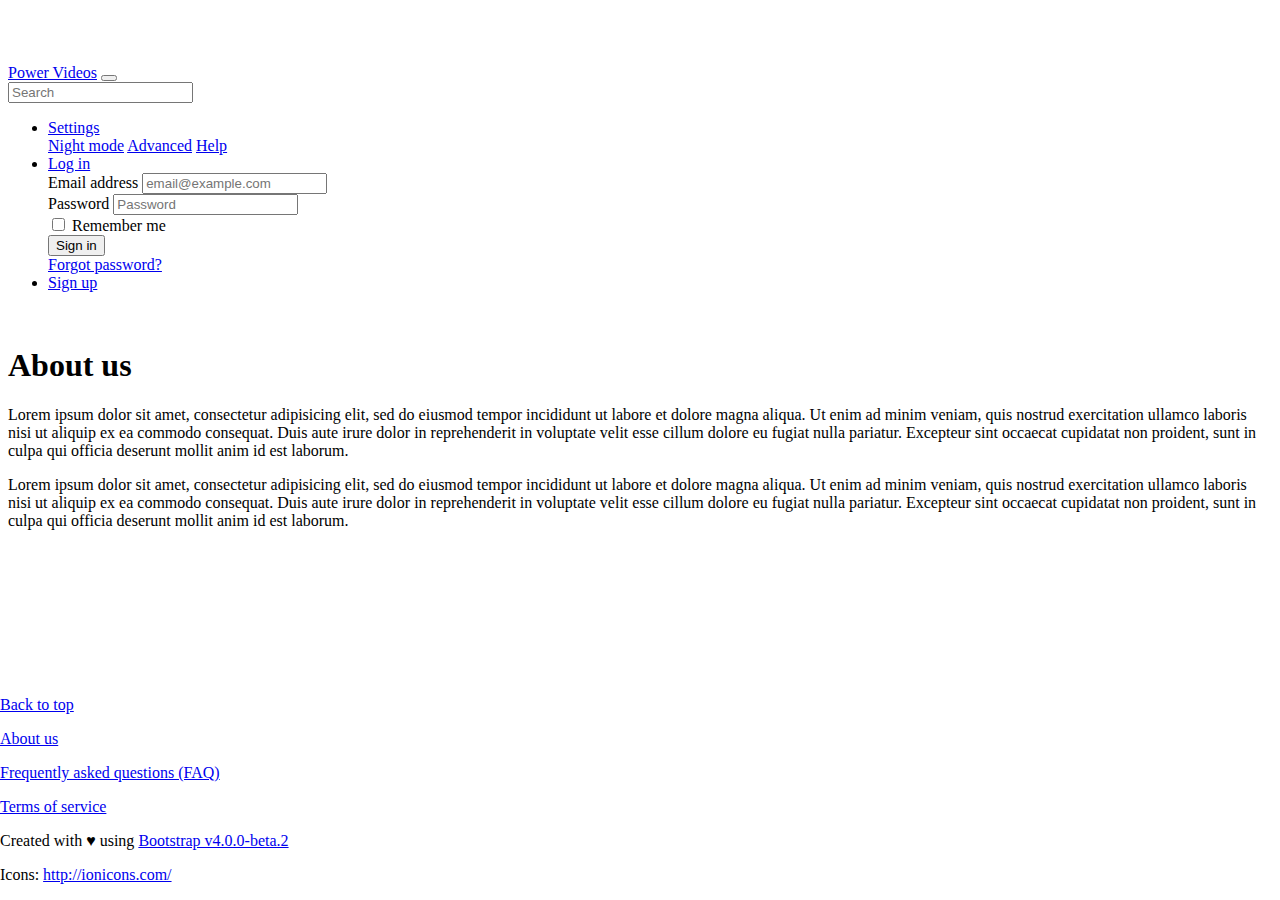
==== aboutus.html @ d5df4735 "about us" ====
<!DOCTYPE html>
<html lang="en">
<head>
	<meta charset="utf-8">
	<meta name="viewport" content="width=device-width, initial-scale=1, shrink-to-fit=no">
	<!-- <link rel="icon" href=""> -->

	<title>Power Videos</title>

	<link rel="stylesheet" href="https://code.ionicframework.com/ionicons/2.0.1/css/ionicons.min.css">
	<link rel="stylesheet" href="https://maxcdn.bootstrapcdn.com/bootstrap/4.0.0-beta.2/css/bootstrap.min.css" integrity="sha384-PsH8R72JQ3SOdhVi3uxftmaW6Vc51MKb0q5P2rRUpPvrszuE4W1povHYgTpBfshb" crossorigin="anonymous">
	<link rel="stylesheet" href="style.css">
</head>
<body>
	<header>
		<nav class="navbar fixed-top navbar-expand-lg navbar-dark bg-dark">
			<a class="navbar-brand" href="index.html">Power Videos</a>
			<button class="navbar-toggler" type="button" data-toggle="collapse" data-target="#navbarSupportedContent" aria-controls="navbarSupportedContent" aria-expanded="false" aria-label="Toggle navigation">
				<span class="navbar-toggler-icon"></span>
			</button>
			<div class="collapse navbar-collapse" id="navbarSupportedContent">
				<form class="form-inline mx-2 my-lg-0 mr-auto">
					<input class="form-control mr-sm-2" type="search" placeholder="Search" aria-label="Search">
				</form>
				<ul class="navbar-nav">
					<li class="nav-item dropdown show">
						<a class="nav-link dropdown-toggle" href="#" id="pv--dropdown-settings" data-toggle="dropdown" aria-haspopup="true" aria-expanded="false">
							<i class="icon ion-gear-b mr-2"></i>Settings
						</a>
						<div class="dropdown-menu" aria-labelledby="pv--dropdown-settings">
							<a class="dropdown-item" href="#"><i class="icon ion-ios-moon mr-3"></i>Night mode</a>
							<a class="dropdown-item" href="#"><i class="icon ion-gear-b mr-3"></i>Advanced</a>
							<a class="dropdown-item" href="#"><i class="icon ion-help-circled mr-3"></i>Help</a>
						</div>
					</li>
					<li class="nav-item dropdown show">
						<a class="nav-link" href="#" id="pv--dropdown-login" data-toggle="dropdown" aria-haspopup="true" aria-expanded="false">
							<i class="icon ion-log-in mr-2"></i>Log in
						</a>
						<div class="dropdown-menu dropdown-menu-right pv--dropdown-wide" aria-labelledby="pv--dropdown-login">
							<form class="px-4 py-3">
								<div class="form-group">
									<label for="pv--login-email">Email address</label>
									<input type="email" class="form-control" id="pv--login-email" placeholder="email@example.com">
								</div>
								<div class="form-group">
									<label for="pv--login-password">Password</label>
									<input type="password" class="form-control" id="pv--login-password" placeholder="Password">
								</div>
								<div class="form-check">
									<label class="form-check-label">
										<input type="checkbox" class="form-check-input">
										Remember me
									</label>
								</div>
								<button type="submit" class="btn btn-primary">Sign in</button>
							</form>
							<div class="dropdown-divider"></div>
							<a class="dropdown-item" href="#">Forgot password?</a>
						</div>
					</li>
					<li class="nav-item dropdown show">
						<a class="nav-link" href="register.html">
							<i class="icon ion-person-add mr-2"></i>Sign up
						</a>
					</li>
				</ul>
			</div>
		</nav>
	</header>

	<div class="container-fluid">
		<br>
		<h1 class="display-4 text-center mb-4">About us</h1>

		<div class="row">
			<p class="col-sm-12 col-md-6 offset-md-3">Lorem ipsum dolor sit amet, consectetur adipisicing elit, sed do eiusmod
			tempor incididunt ut labore et dolore magna aliqua. Ut enim ad minim veniam,
			quis nostrud exercitation ullamco laboris nisi ut aliquip ex ea commodo
			consequat. Duis aute irure dolor in reprehenderit in voluptate velit esse
			cillum dolore eu fugiat nulla pariatur. Excepteur sint occaecat cupidatat non
			proident, sunt in culpa qui officia deserunt mollit anim id est laborum.</p>
			<p class="col-sm-12 col-md-6 offset-md-3">Lorem ipsum dolor sit amet, consectetur adipisicing elit, sed do eiusmod
			tempor incididunt ut labore et dolore magna aliqua. Ut enim ad minim veniam,
			quis nostrud exercitation ullamco laboris nisi ut aliquip ex ea commodo
			consequat. Duis aute irure dolor in reprehenderit in voluptate velit esse
			cillum dolore eu fugiat nulla pariatur. Excepteur sint occaecat cupidatat non
			proident, sunt in culpa qui officia deserunt mollit anim id est laborum.</p>
		</div>
	</div>

	<footer class="text-muted bg-dark" style="overflow: hidden; position: absolute; bottom: 0; left: 0; right: 0;">
		<div class="container">
			<p class="float-right">
				<br>
				<a href="#">Back to top</a>
			</p>
			<p class="mt-4 mb-1"><a href="aboutus.html">About us</a></p>
			<p class="mb-1"><a href="faq.html">Frequently asked questions (FAQ)</a></p>
			<p class="mb-1"><a href="tos.html">Terms of service</a></p>
			<p class="mb-1">Created with ♥ using <a href="https://getbootstrap.com/">Bootstrap v4.0.0-beta.2</a></p>
			<p class="mb-4">Icons: <a href="http://ionicons.com/">http://ionicons.com/</a></p>
		</div>
	</footer>
	
	<script src="https://code.jquery.com/jquery-3.2.1.slim.min.js" integrity="sha384-KJ3o2DKtIkvYIK3UENzmM7KCkRr/rE9/Qpg6aAZGJwFDMVNA/GpGFF93hXpG5KkN" crossorigin="anonymous"></script>
	<script src="https://cdnjs.cloudflare.com/ajax/libs/popper.js/1.12.3/umd/popper.min.js" integrity="sha384-vFJXuSJphROIrBnz7yo7oB41mKfc8JzQZiCq4NCceLEaO4IHwicKwpJf9c9IpFgh" crossorigin="anonymous"></script>
	<script src="https://maxcdn.bootstrapcdn.com/bootstrap/4.0.0-beta.2/js/bootstrap.min.js" integrity="sha384-alpBpkh1PFOepccYVYDB4do5UnbKysX5WZXm3XxPqe5iKTfUKjNkCk9SaVuEZflJ" crossorigin="anonymous"></script>
</body>
</html>
---- style.css ----
body
{
	padding-top: 3.5rem;
}

.sidebar
{
	position: fixed;
	top: 51px;
	bottom: 0;
	left: 0;
	z-index: 1000;
	padding: 20px 0;
	overflow-x: hidden;
	overflow-y: auto;
	border-right: 1px solid #eee;
}
.sidebar .nav
{
	margin-bottom: 20px;
}

.sidebar .nav-item
{
	width: 100%;
}

.sidebar .nav-item + .nav-item
{
	margin-left: 0;
}

.sidebar .nav-link
{
	border-radius: 0;
}
.pv--truncate-2
{
	overflow: hidden;
	position: relative;
	line-height: 1.2em;
	max-height: 2.4em;
}
.pv--truncate-2:after
{
	content: '';
	text-align: right;
	position: absolute;
	bottom: 0;
	right: 0;
	width: 70%;
	height: 1.2em;
	background: linear-gradient(to right, rgba(255,255,255,0), rgba(255,255,255,1));
}
.pv--offset-col
{
	height: 100%;
}
.pv--dropdown-wide
{
	width: 300px;
}
.pv--share
{
	width: 40px;
}
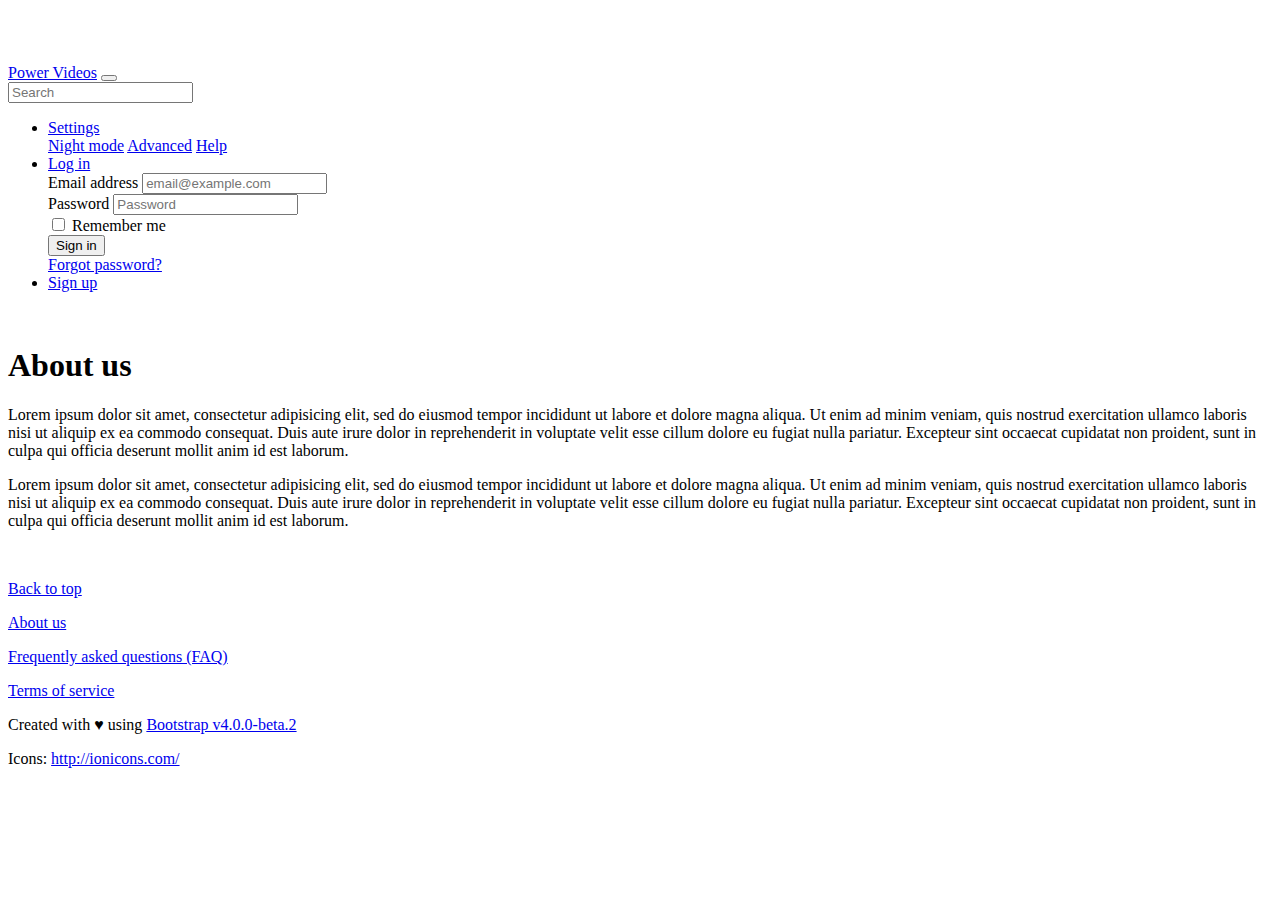
==== commit 0793d471: "footer position :relative" ====
--- a/aboutus.html
+++ b/aboutus.html
@@ -89,7 +89,7 @@
 		</div>
 	</div>
 
-	<footer class="text-muted bg-dark" style="overflow: hidden; position: absolute; bottom: 0; left: 0; right: 0;">
+	<footer class="text-muted bg-dark" style="overflow: hidden; position: relative; bottom: 0; left: 0; right: 0;">
 		<div class="container">
 			<p class="float-right">
 				<br>
@@ -107,4 +107,4 @@
 	<script src="https://cdnjs.cloudflare.com/ajax/libs/popper.js/1.12.3/umd/popper.min.js" integrity="sha384-vFJXuSJphROIrBnz7yo7oB41mKfc8JzQZiCq4NCceLEaO4IHwicKwpJf9c9IpFgh" crossorigin="anonymous"></script>
 	<script src="https://maxcdn.bootstrapcdn.com/bootstrap/4.0.0-beta.2/js/bootstrap.min.js" integrity="sha384-alpBpkh1PFOepccYVYDB4do5UnbKysX5WZXm3XxPqe5iKTfUKjNkCk9SaVuEZflJ" crossorigin="anonymous"></script>
 </body>
-</html>+</html>
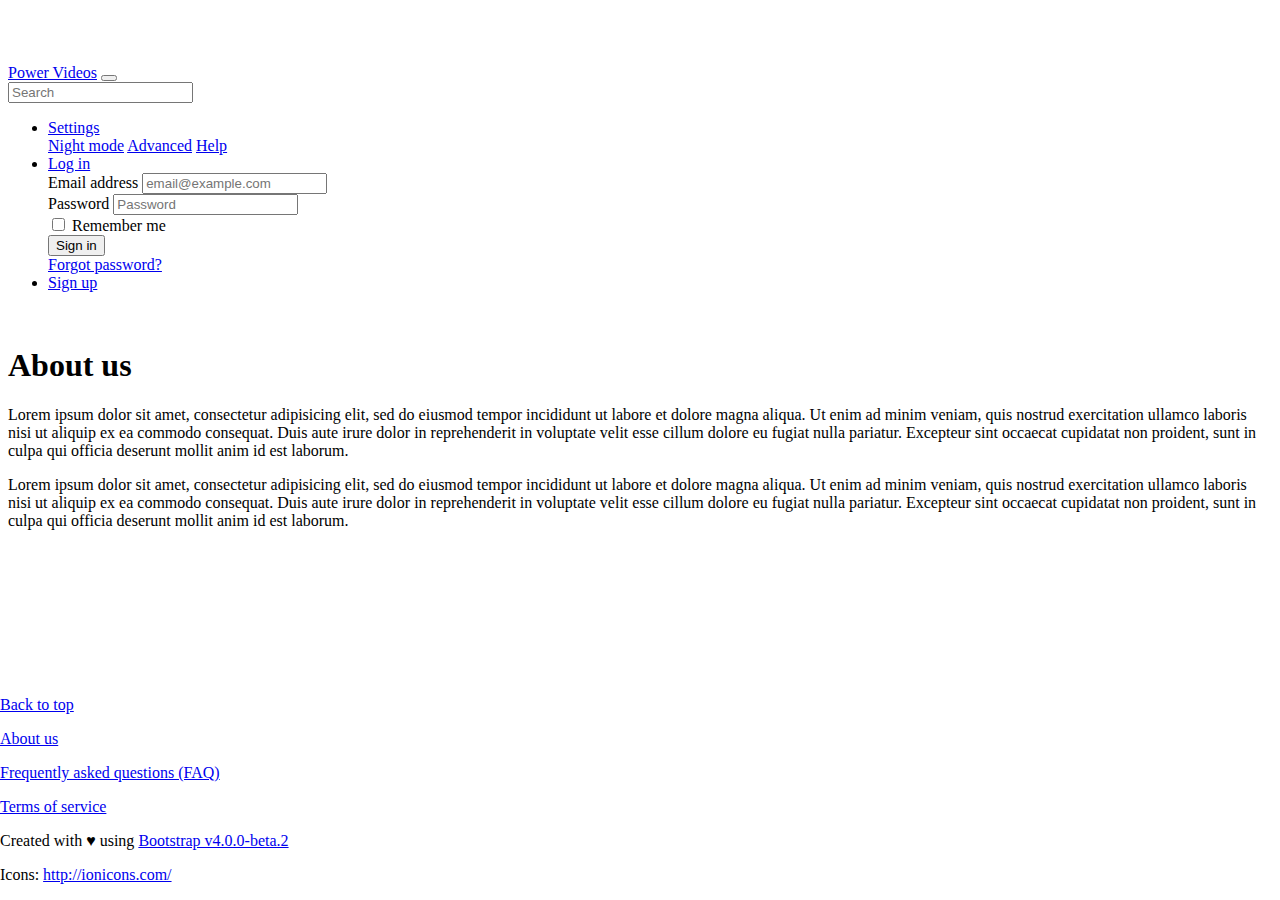
==== commit 59d74757: "oops" ====
--- a/aboutus.html
+++ b/aboutus.html
@@ -89,7 +89,7 @@
 		</div>
 	</div>
 
-	<footer class="text-muted bg-dark" style="overflow: hidden; position: relative; bottom: 0; left: 0; right: 0;">
+	<footer class="text-muted bg-dark" style="overflow: hidden; position: absolute; bottom: 0; left: 0; right: 0;">
 		<div class="container">
 			<p class="float-right">
 				<br>
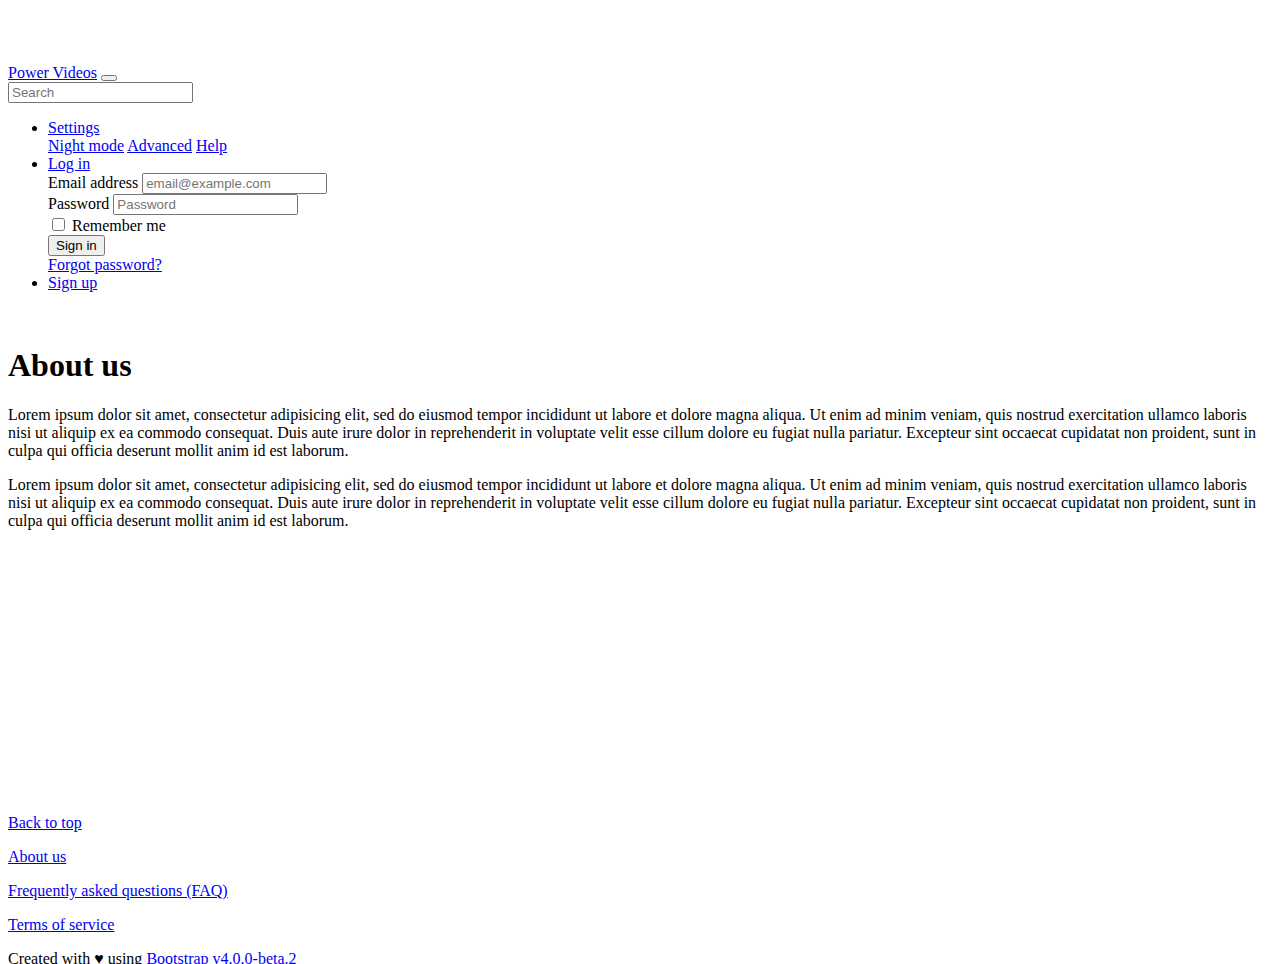
==== commit 6422f082: "footer fixed" ====
--- a/aboutus.html
+++ b/aboutus.html
@@ -12,96 +12,98 @@
 	<link rel="stylesheet" href="style.css">
 </head>
 <body>
-	<header>
-		<nav class="navbar fixed-top navbar-expand-lg navbar-dark bg-dark">
-			<a class="navbar-brand" href="index.html">Power Videos</a>
-			<button class="navbar-toggler" type="button" data-toggle="collapse" data-target="#navbarSupportedContent" aria-controls="navbarSupportedContent" aria-expanded="false" aria-label="Toggle navigation">
-				<span class="navbar-toggler-icon"></span>
-			</button>
-			<div class="collapse navbar-collapse" id="navbarSupportedContent">
-				<form class="form-inline mx-2 my-lg-0 mr-auto">
-					<input class="form-control mr-sm-2" type="search" placeholder="Search" aria-label="Search">
-				</form>
-				<ul class="navbar-nav">
-					<li class="nav-item dropdown show">
-						<a class="nav-link dropdown-toggle" href="#" id="pv--dropdown-settings" data-toggle="dropdown" aria-haspopup="true" aria-expanded="false">
-							<i class="icon ion-gear-b mr-2"></i>Settings
-						</a>
-						<div class="dropdown-menu" aria-labelledby="pv--dropdown-settings">
-							<a class="dropdown-item" href="#"><i class="icon ion-ios-moon mr-3"></i>Night mode</a>
-							<a class="dropdown-item" href="#"><i class="icon ion-gear-b mr-3"></i>Advanced</a>
-							<a class="dropdown-item" href="#"><i class="icon ion-help-circled mr-3"></i>Help</a>
-						</div>
-					</li>
-					<li class="nav-item dropdown show">
-						<a class="nav-link" href="#" id="pv--dropdown-login" data-toggle="dropdown" aria-haspopup="true" aria-expanded="false">
-							<i class="icon ion-log-in mr-2"></i>Log in
-						</a>
-						<div class="dropdown-menu dropdown-menu-right pv--dropdown-wide" aria-labelledby="pv--dropdown-login">
-							<form class="px-4 py-3">
-								<div class="form-group">
-									<label for="pv--login-email">Email address</label>
-									<input type="email" class="form-control" id="pv--login-email" placeholder="email@example.com">
-								</div>
-								<div class="form-group">
-									<label for="pv--login-password">Password</label>
-									<input type="password" class="form-control" id="pv--login-password" placeholder="Password">
-								</div>
-								<div class="form-check">
-									<label class="form-check-label">
-										<input type="checkbox" class="form-check-input">
-										Remember me
-									</label>
-								</div>
-								<button type="submit" class="btn btn-primary">Sign in</button>
-							</form>
-							<div class="dropdown-divider"></div>
-							<a class="dropdown-item" href="#">Forgot password?</a>
-						</div>
-					</li>
-					<li class="nav-item dropdown show">
-						<a class="nav-link" href="register.html">
-							<i class="icon ion-person-add mr-2"></i>Sign up
-						</a>
-					</li>
-				</ul>
+	<div id="holder">
+		<header>
+			<nav class="navbar fixed-top navbar-expand-lg navbar-dark bg-dark">
+				<a class="navbar-brand" href="index.html">Power Videos</a>
+				<button class="navbar-toggler" type="button" data-toggle="collapse" data-target="#navbarSupportedContent" aria-controls="navbarSupportedContent" aria-expanded="false" aria-label="Toggle navigation">
+					<span class="navbar-toggler-icon"></span>
+				</button>
+				<div class="collapse navbar-collapse" id="navbarSupportedContent">
+					<form class="form-inline mx-2 my-lg-0 mr-auto">
+						<input class="form-control mr-sm-2" type="search" placeholder="Search" aria-label="Search">
+					</form>
+					<ul class="navbar-nav">
+						<li class="nav-item dropdown show">
+							<a class="nav-link dropdown-toggle" href="#" id="pv--dropdown-settings" data-toggle="dropdown" aria-haspopup="true" aria-expanded="false">
+								<i class="icon ion-gear-b mr-2"></i>Settings
+							</a>
+							<div class="dropdown-menu" aria-labelledby="pv--dropdown-settings">
+								<a class="dropdown-item" href="#"><i class="icon ion-ios-moon mr-3"></i>Night mode</a>
+								<a class="dropdown-item" href="#"><i class="icon ion-gear-b mr-3"></i>Advanced</a>
+								<a class="dropdown-item" href="#"><i class="icon ion-help-circled mr-3"></i>Help</a>
+							</div>
+						</li>
+						<li class="nav-item dropdown show">
+							<a class="nav-link" href="#" id="pv--dropdown-login" data-toggle="dropdown" aria-haspopup="true" aria-expanded="false">
+								<i class="icon ion-log-in mr-2"></i>Log in
+							</a>
+							<div class="dropdown-menu dropdown-menu-right pv--dropdown-wide" aria-labelledby="pv--dropdown-login">
+								<form class="px-4 py-3">
+									<div class="form-group">
+										<label for="pv--login-email">Email address</label>
+										<input type="email" class="form-control" id="pv--login-email" placeholder="email@example.com">
+									</div>
+									<div class="form-group">
+										<label for="pv--login-password">Password</label>
+										<input type="password" class="form-control" id="pv--login-password" placeholder="Password">
+									</div>
+									<div class="form-check">
+										<label class="form-check-label">
+											<input type="checkbox" class="form-check-input">
+											Remember me
+										</label>
+									</div>
+									<button type="submit" class="btn btn-primary">Sign in</button>
+								</form>
+								<div class="dropdown-divider"></div>
+								<a class="dropdown-item" href="#">Forgot password?</a>
+							</div>
+						</li>
+						<li class="nav-item dropdown show">
+							<a class="nav-link" href="register.html">
+								<i class="icon ion-person-add mr-2"></i>Sign up
+							</a>
+						</li>
+					</ul>
+				</div>
+			</nav>
+		</header>
+
+		<div class="container-fluid" style="padding-bottom: 184px;">
+			<br>
+			<h1 class="display-4 text-center mb-4">About us</h1>
+
+			<div class="row">
+				<p class="col-sm-12 col-md-6 offset-md-3">Lorem ipsum dolor sit amet, consectetur adipisicing elit, sed do eiusmod
+				tempor incididunt ut labore et dolore magna aliqua. Ut enim ad minim veniam,
+				quis nostrud exercitation ullamco laboris nisi ut aliquip ex ea commodo
+				consequat. Duis aute irure dolor in reprehenderit in voluptate velit esse
+				cillum dolore eu fugiat nulla pariatur. Excepteur sint occaecat cupidatat non
+				proident, sunt in culpa qui officia deserunt mollit anim id est laborum.</p>
+				<p class="col-sm-12 col-md-6 offset-md-3">Lorem ipsum dolor sit amet, consectetur adipisicing elit, sed do eiusmod
+				tempor incididunt ut labore et dolore magna aliqua. Ut enim ad minim veniam,
+				quis nostrud exercitation ullamco laboris nisi ut aliquip ex ea commodo
+				consequat. Duis aute irure dolor in reprehenderit in voluptate velit esse
+				cillum dolore eu fugiat nulla pariatur. Excepteur sint occaecat cupidatat non
+				proident, sunt in culpa qui officia deserunt mollit anim id est laborum.</p>
 			</div>
-		</nav>
-	</header>
+		</div>
 
-	<div class="container-fluid">
-		<br>
-		<h1 class="display-4 text-center mb-4">About us</h1>
-
-		<div class="row">
-			<p class="col-sm-12 col-md-6 offset-md-3">Lorem ipsum dolor sit amet, consectetur adipisicing elit, sed do eiusmod
-			tempor incididunt ut labore et dolore magna aliqua. Ut enim ad minim veniam,
-			quis nostrud exercitation ullamco laboris nisi ut aliquip ex ea commodo
-			consequat. Duis aute irure dolor in reprehenderit in voluptate velit esse
-			cillum dolore eu fugiat nulla pariatur. Excepteur sint occaecat cupidatat non
-			proident, sunt in culpa qui officia deserunt mollit anim id est laborum.</p>
-			<p class="col-sm-12 col-md-6 offset-md-3">Lorem ipsum dolor sit amet, consectetur adipisicing elit, sed do eiusmod
-			tempor incididunt ut labore et dolore magna aliqua. Ut enim ad minim veniam,
-			quis nostrud exercitation ullamco laboris nisi ut aliquip ex ea commodo
-			consequat. Duis aute irure dolor in reprehenderit in voluptate velit esse
-			cillum dolore eu fugiat nulla pariatur. Excepteur sint occaecat cupidatat non
-			proident, sunt in culpa qui officia deserunt mollit anim id est laborum.</p>
-		</div>
+		<footer class="text-muted bg-dark" style="overflow: hidden; position: absolute; bottom: 0; width: 100% ; height: 184px;">
+			<div class="container">
+				<p class="float-right">
+					<br>
+					<a href="#">Back to top</a>
+				</p>
+				<p class="mt-4 mb-1"><a href="aboutus.html">About us</a></p>
+				<p class="mb-1"><a href="faq.html">Frequently asked questions (FAQ)</a></p>
+				<p class="mb-1"><a href="tos.html">Terms of service</a></p>
+				<p class="mb-1">Created with ♥ using <a href="https://getbootstrap.com/">Bootstrap v4.0.0-beta.2</a></p>
+				<p class="mb-4">Icons: <a href="http://ionicons.com/">http://ionicons.com/</a></p>
+			</div>
+		</footer>
 	</div>
-
-	<footer class="text-muted bg-dark" style="overflow: hidden; position: absolute; bottom: 0; left: 0; right: 0;">
-		<div class="container">
-			<p class="float-right">
-				<br>
-				<a href="#">Back to top</a>
-			</p>
-			<p class="mt-4 mb-1"><a href="aboutus.html">About us</a></p>
-			<p class="mb-1"><a href="faq.html">Frequently asked questions (FAQ)</a></p>
-			<p class="mb-1"><a href="tos.html">Terms of service</a></p>
-			<p class="mb-1">Created with ♥ using <a href="https://getbootstrap.com/">Bootstrap v4.0.0-beta.2</a></p>
-			<p class="mb-4">Icons: <a href="http://ionicons.com/">http://ionicons.com/</a></p>
-		</div>
-	</footer>
 	
 	<script src="https://code.jquery.com/jquery-3.2.1.slim.min.js" integrity="sha384-KJ3o2DKtIkvYIK3UENzmM7KCkRr/rE9/Qpg6aAZGJwFDMVNA/GpGFF93hXpG5KkN" crossorigin="anonymous"></script>
 	<script src="https://cdnjs.cloudflare.com/ajax/libs/popper.js/1.12.3/umd/popper.min.js" integrity="sha384-vFJXuSJphROIrBnz7yo7oB41mKfc8JzQZiCq4NCceLEaO4IHwicKwpJf9c9IpFgh" crossorigin="anonymous"></script>
--- a/style.css
+++ b/style.css
@@ -1,8 +1,17 @@
+html
+{
+	height: 100%;
+}
 body
 {
 	padding-top: 3.5rem;
+	height: 100%;
 }
-
+#holder
+{
+	min-height: 100%;
+	position: relative;
+}
 .sidebar
 {
 	position: fixed;
